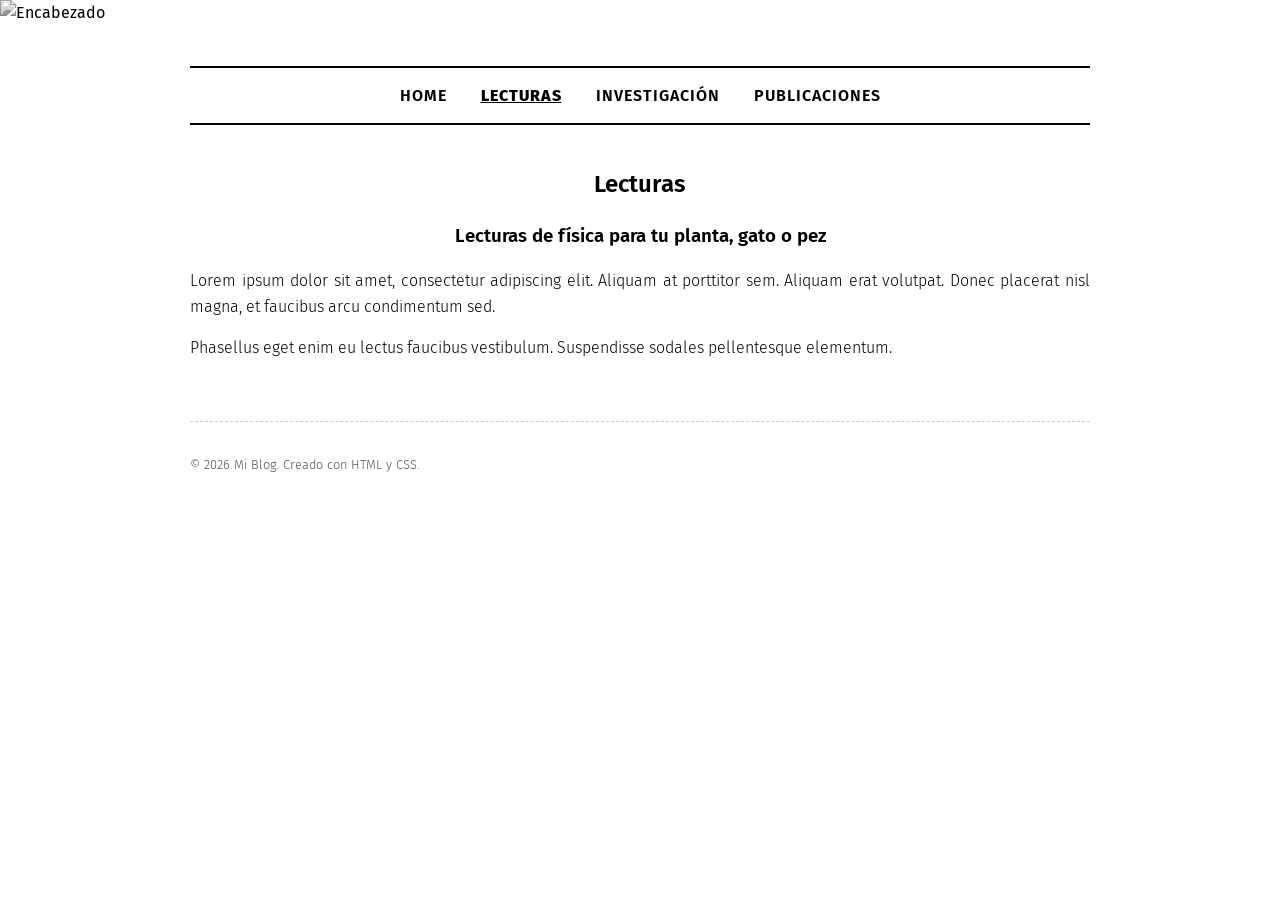
==== lecturas.html @ 5ea45bd5 "Create lecturas.html" ====
<!DOCTYPE html>
<html lang="es">
<head>
    <meta charset="UTF-8">
    <meta name="viewport" content="width=device-width, initial-scale=1.0">
    <title>Lecturas | Mi Blog</title>
    <link rel="stylesheet" href="style.css">
</head>
<body>

    <img src="https://images.unsplash.com/photo-1451187580459-43490279c0fa?q=80&w=2000&auto=format&fit=crop" alt="Encabezado" class="header-image">

    <div class="container">
        
        <nav>
            <ul>
                <li><a href="index.html">Home</a></li>
                <li><a href="lecturas.html" class="activo">Lecturas</a></li>
                <li><a href="investigacion.html">Investigación</a></li>
                <li><a href="publicaciones.html">Publicaciones</a></li>
            </ul>
        </nav>

        <section>
            <h2>Lecturas</h2>
            <article>
                <h3>Lecturas de física para tu planta, gato o pez</h3>
                <p>Lorem ipsum dolor sit amet, consectetur adipiscing elit. Aliquam at porttitor sem. Aliquam erat volutpat. Donec placerat nisl magna, et faucibus arcu condimentum sed.</p>
                <p>Phasellus eget enim eu lectus faucibus vestibulum. Suspendisse sodales pellentesque elementum.</p>
            </article>
        </section>

        <footer>
            <p>&copy; 2026 Mi Blog. Creado con HTML y CSS.</p>
        </footer>

    </div>
</body>
</html>
---- style.css ----
/* Importando la fuente Fira Sans */
@import url('https://fonts.googleapis.com/css2?family=Fira+Sans:wght@300;400;600&display=swap');

/* Estilos generales */
body {
    font-family: 'Fira Sans', sans-serif;
    background-color: #ffffff;
    color: #000000;
    margin: 0;
    padding: 0;
    line-height: 1.6;
}

.container {
    max-width: 900px;
    margin: 0 auto;
    padding: 20px;
    text-align: center;
}

.header-image {
    width: 100%;
    max-height: 300px;
    object-fit: cover;
    filter: grayscale(100%);
    margin-bottom: 20px;
}

nav {
    border-top: 2px solid #000;
    border-bottom: 2px solid #000;
    padding: 15px 0;
    margin-bottom: 40px;
}

nav ul {
    list-style-type: none;
    margin: 0;
    padding: 0;
}

nav ul li {
    display: inline;
    margin: 0 15px;
}

nav ul li a {
    text-decoration: none;
    color: #000000;
    font-weight: 600;
    text-transform: uppercase;
    letter-spacing: 1px;
}

nav ul li a:hover {
    text-decoration: underline;
}

/* Estilos para que sepamos en qué página estamos (opcional pero útil) */
nav ul li a.activo {
    text-decoration: underline;
    font-weight: 800;
}

section {
    margin-bottom: 60px;
}

h1, h2, h3 {
    font-weight: 600;
    margin-bottom: 15px;
}

p {
    font-weight: 300;
    text-align: justify;
    margin-bottom: 15px;
}

footer {
    margin-top: 40px;
    font-size: 0.8em;
    color: #555;
    border-top: 1px dashed #cccccc;
    padding-top: 20px;
}
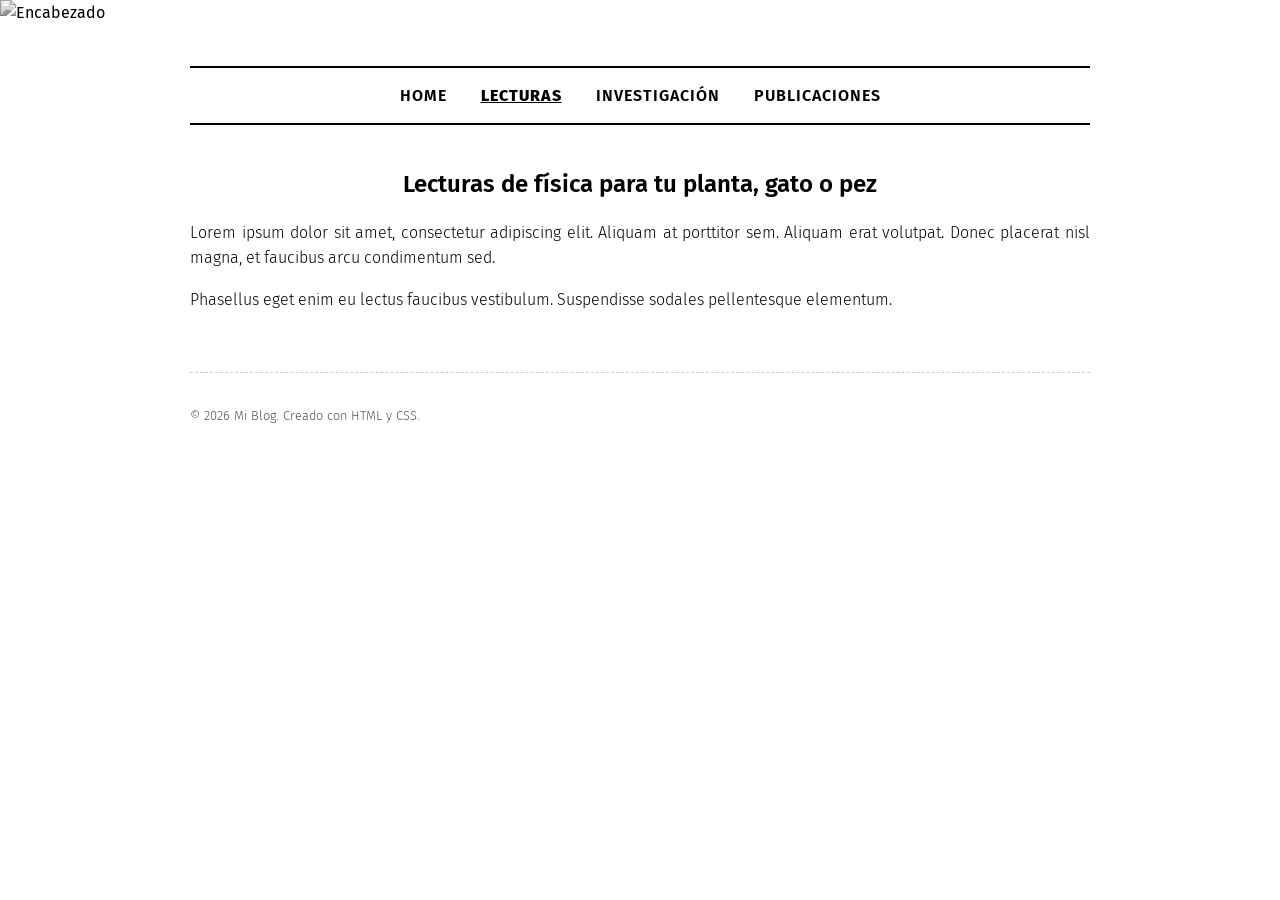
==== commit 208f4a7e: "Update lecturas.html" ====
--- a/lecturas.html
+++ b/lecturas.html
@@ -22,9 +22,8 @@
         </nav>
 
         <section>
-            <h2>Lecturas</h2>
             <article>
-                <h3>Lecturas de física para tu planta, gato o pez</h3>
+                <h2>Lecturas de física para tu planta, gato o pez</h2>
                 <p>Lorem ipsum dolor sit amet, consectetur adipiscing elit. Aliquam at porttitor sem. Aliquam erat volutpat. Donec placerat nisl magna, et faucibus arcu condimentum sed.</p>
                 <p>Phasellus eget enim eu lectus faucibus vestibulum. Suspendisse sodales pellentesque elementum.</p>
             </article>
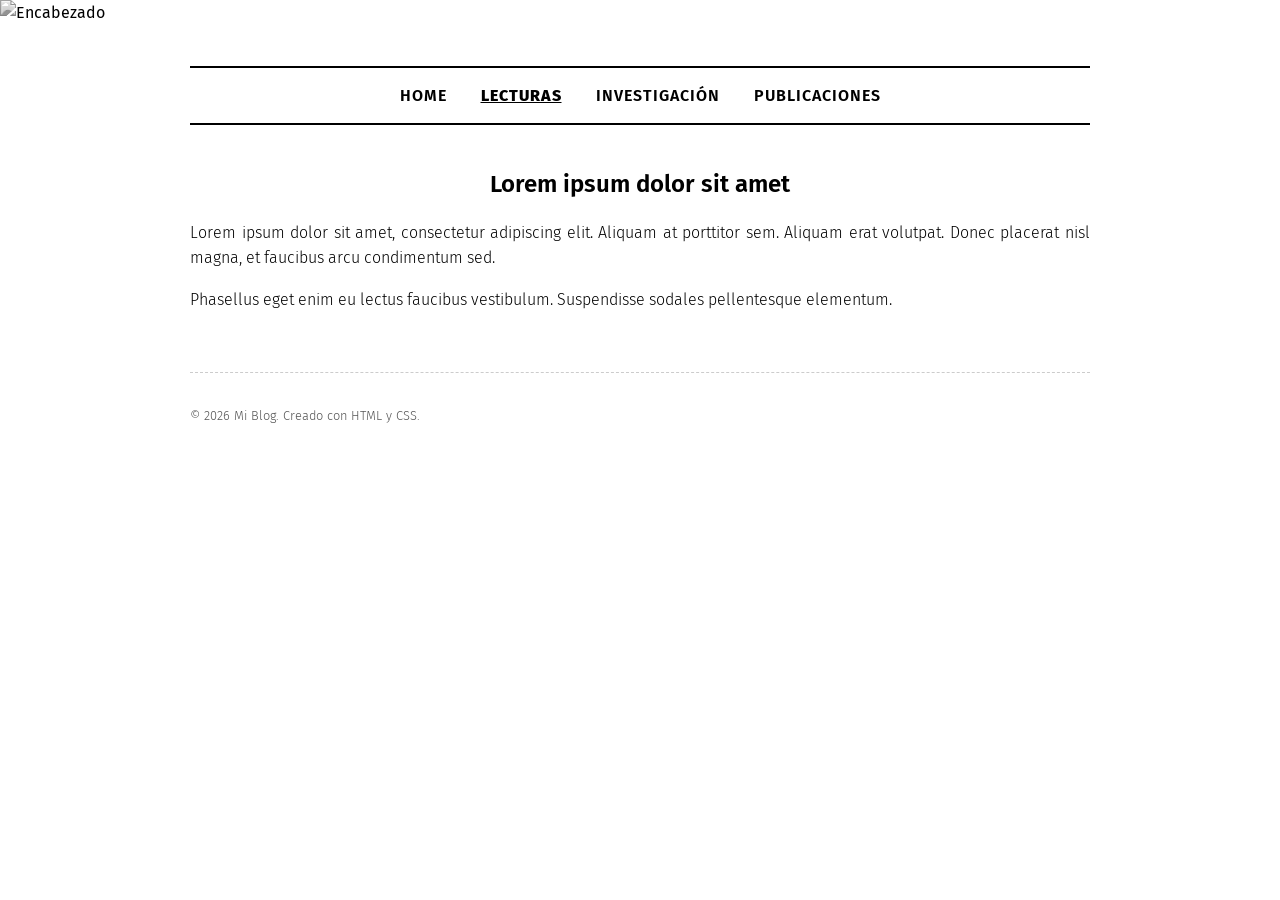
==== commit 3fb6f5e1: "Update lecturas.html" ====
--- a/lecturas.html
+++ b/lecturas.html
@@ -23,7 +23,7 @@
 
         <section>
             <article>
-                <h2>Lecturas de física para tu planta, gato o pez</h2>
+                <h2>Lorem ipsum dolor sit amet</h2>
                 <p>Lorem ipsum dolor sit amet, consectetur adipiscing elit. Aliquam at porttitor sem. Aliquam erat volutpat. Donec placerat nisl magna, et faucibus arcu condimentum sed.</p>
                 <p>Phasellus eget enim eu lectus faucibus vestibulum. Suspendisse sodales pellentesque elementum.</p>
             </article>
